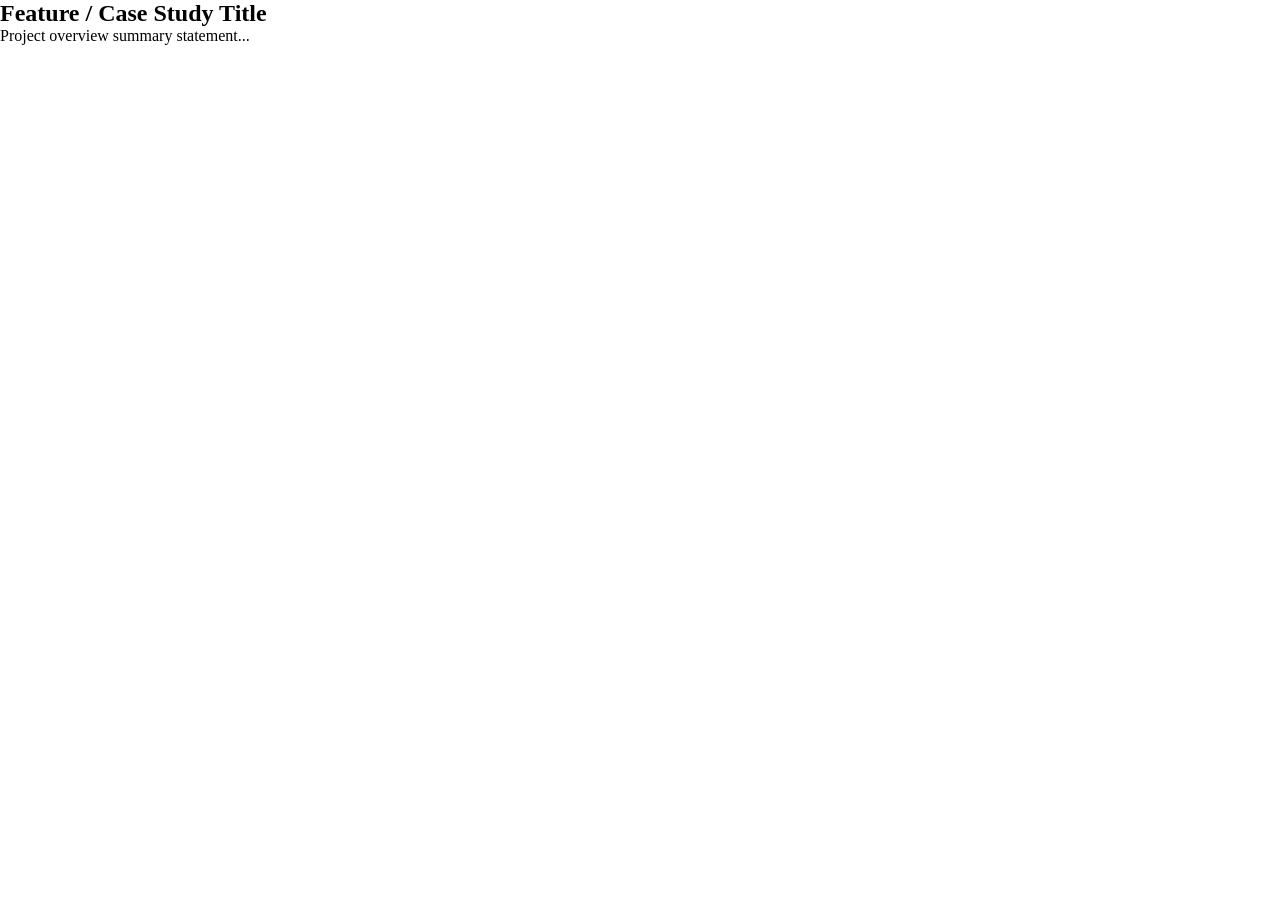
==== detail.html @ 11d143b5 "v1.0 - Foundational layout of HTML pages, CSS universal reset" ====
<!DOCTYPE html>
<html lang="en">
<head>
    <meta charset="UTF-8">
    <meta name="viewport" content="width=device-width, initial-scale=1.0">
    <title>Card Stack Demo</title>
    <link rel="stylesheet" href="css/style.css">
</head>
<body>
    <header class="site-header">
        
    </header>
    <main class="detail-layout">
        <section class="detail-hero">
            <h1>Feature / Case Study Title</h1>
            <p class="lead-text">Project overview summary statement...</p>
        </section>
        <section class="content-grid">
            
        </section>
    </main>
    <footer class="site-footer">

    </footer>
</body>
</html>
---- css/style.css ----
/* CSS Reset */
* {
    margin: 0px;
    padding: 0px;
}
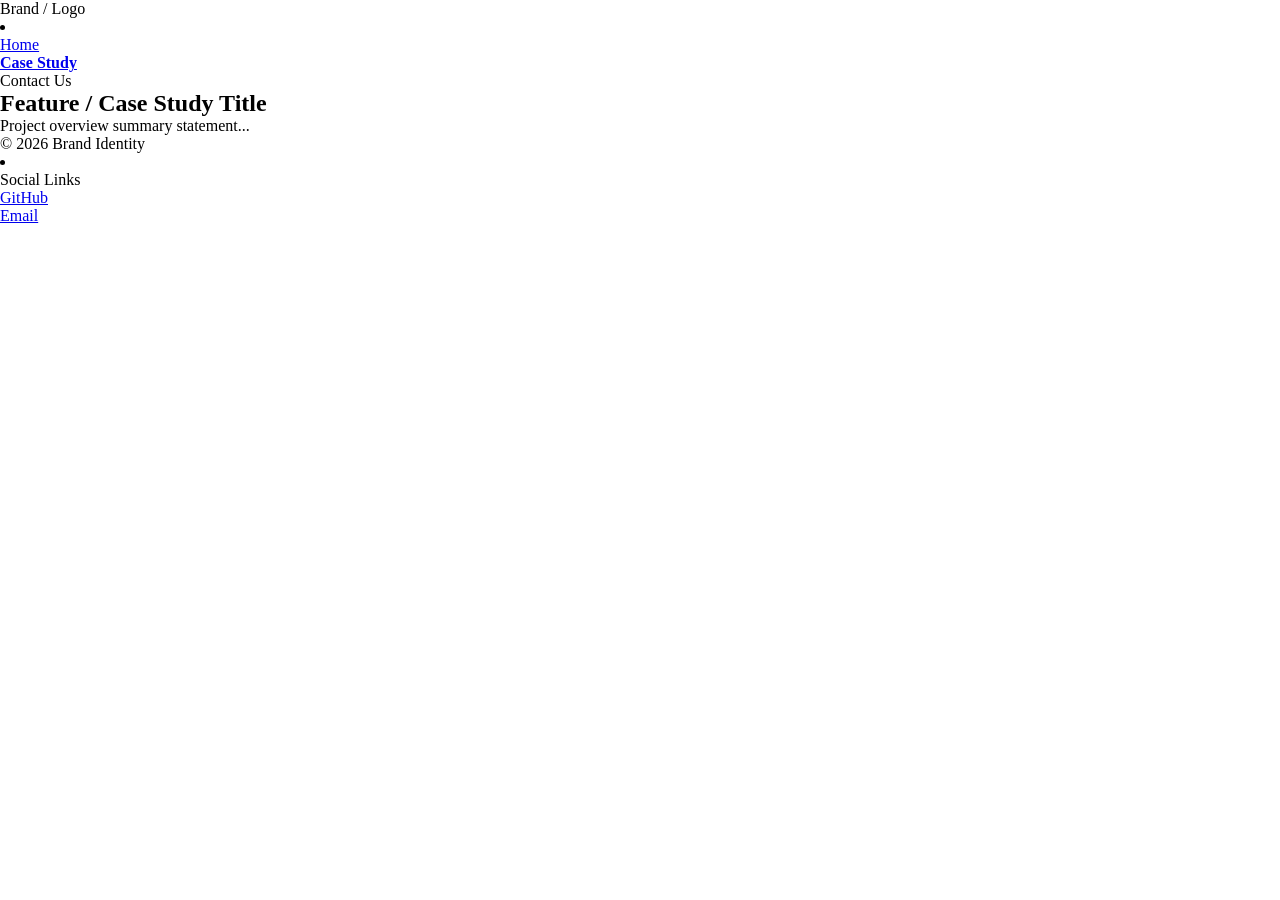
==== commit dbe4262e: "v1.1 - Hyperlink foundations in both HTML pages; Can now navigate between Index and Detail!" ====
--- a/detail.html
+++ b/detail.html
@@ -8,7 +8,14 @@
 </head>
 <body>
     <header class="site-header">
-        
+            <p>Brand / Logo</p>    <!-- PLACEHOLDER, WILL REPLACE WITH IMG-->
+            <nav class="nav-header">
+                <li>
+                    <ul><a href="index.html">Home</a></ul>
+                    <ul><a href="detail.html"><b>Case Study</b></a></ul>
+                    <ul>Contact Us</ul>
+                </li>
+            </nav>
     </header>
     <main class="detail-layout">
         <section class="detail-hero">
@@ -20,7 +27,14 @@
         </section>
     </main>
     <footer class="site-footer">
-
+            <p>&#169; 2026 Brand Identity</p>
+            <nav class="nav-footer">
+                <li>
+                    <ul>Social Links</ul>
+                    <ul><a href="https://github.com/kc-465" target="_blank">GitHub</a></ul>
+                    <ul><a href="mailto:kennyky.chau@mail.utoronto.ca">Email</a></ul>
+                </li>
+            </nav>
     </footer>
 </body>
 </html>
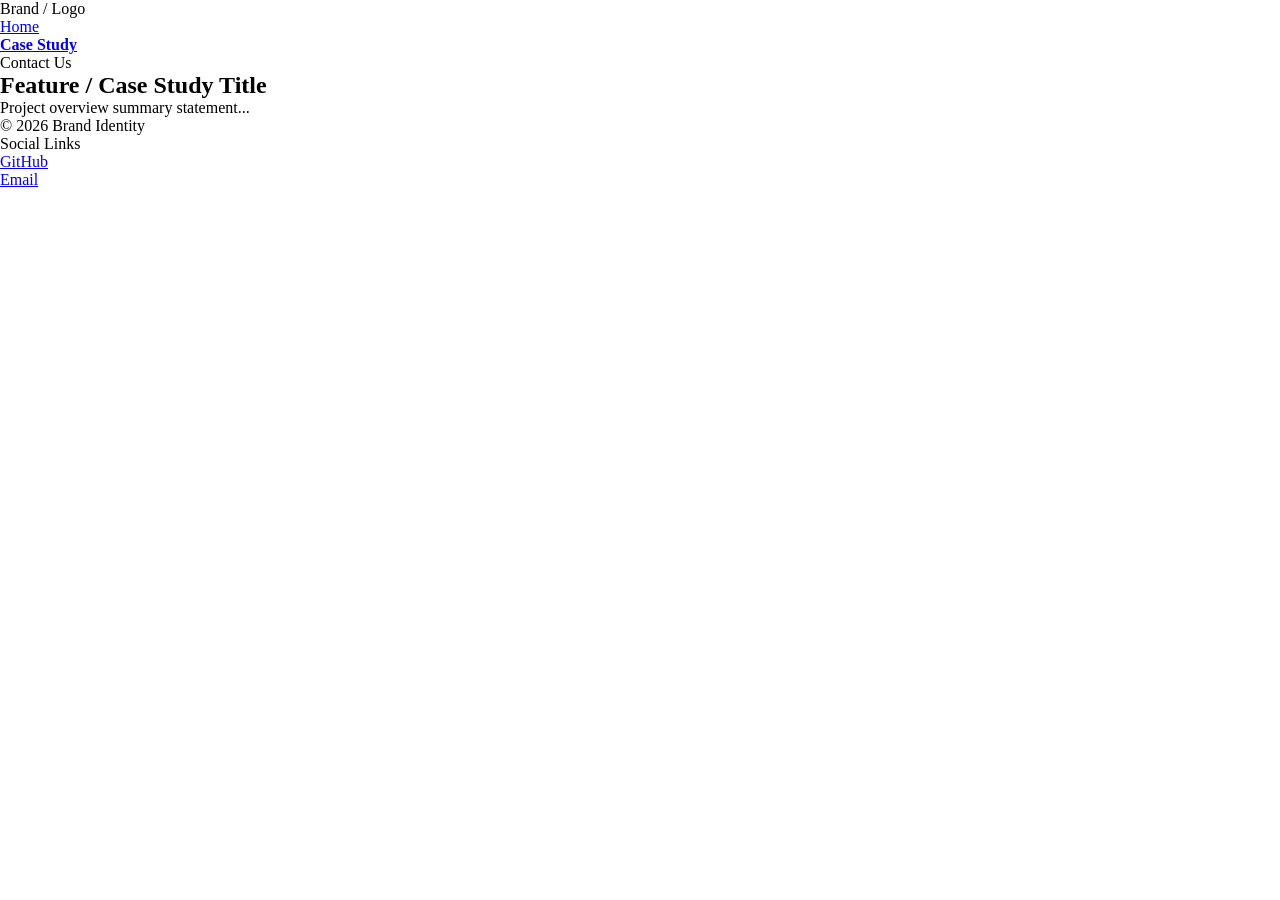
==== commit 2ca089bc: "v1.1a - Fixed incorrect HTML list formatting" ====
--- a/detail.html
+++ b/detail.html
@@ -10,11 +10,11 @@
     <header class="site-header">
             <p>Brand / Logo</p>    <!-- PLACEHOLDER, WILL REPLACE WITH IMG-->
             <nav class="nav-header">
-                <li>
-                    <ul><a href="index.html">Home</a></ul>
-                    <ul><a href="detail.html"><b>Case Study</b></a></ul>
-                    <ul>Contact Us</ul>
-                </li>
+                <ul>
+                    <li><a href="index.html">Home</a></li>
+                    <li><a href="detail.html"><b>Case Study</b></a></li>
+                    <li>Contact Us</li>
+                </ul>
             </nav>
     </header>
     <main class="detail-layout">
@@ -29,11 +29,11 @@
     <footer class="site-footer">
             <p>&#169; 2026 Brand Identity</p>
             <nav class="nav-footer">
-                <li>
-                    <ul>Social Links</ul>
-                    <ul><a href="https://github.com/kc-465" target="_blank">GitHub</a></ul>
-                    <ul><a href="mailto:kennyky.chau@mail.utoronto.ca">Email</a></ul>
-                </li>
+                <ul>
+                    <li>Social Links</li>
+                    <li><a href="https://github.com/kc-465" target="_blank">GitHub</a></li>
+                    <li><a href="mailto:kennyky.chau@mail.utoronto.ca">Email</a></li>
+                </ul>
             </nav>
     </footer>
 </body>
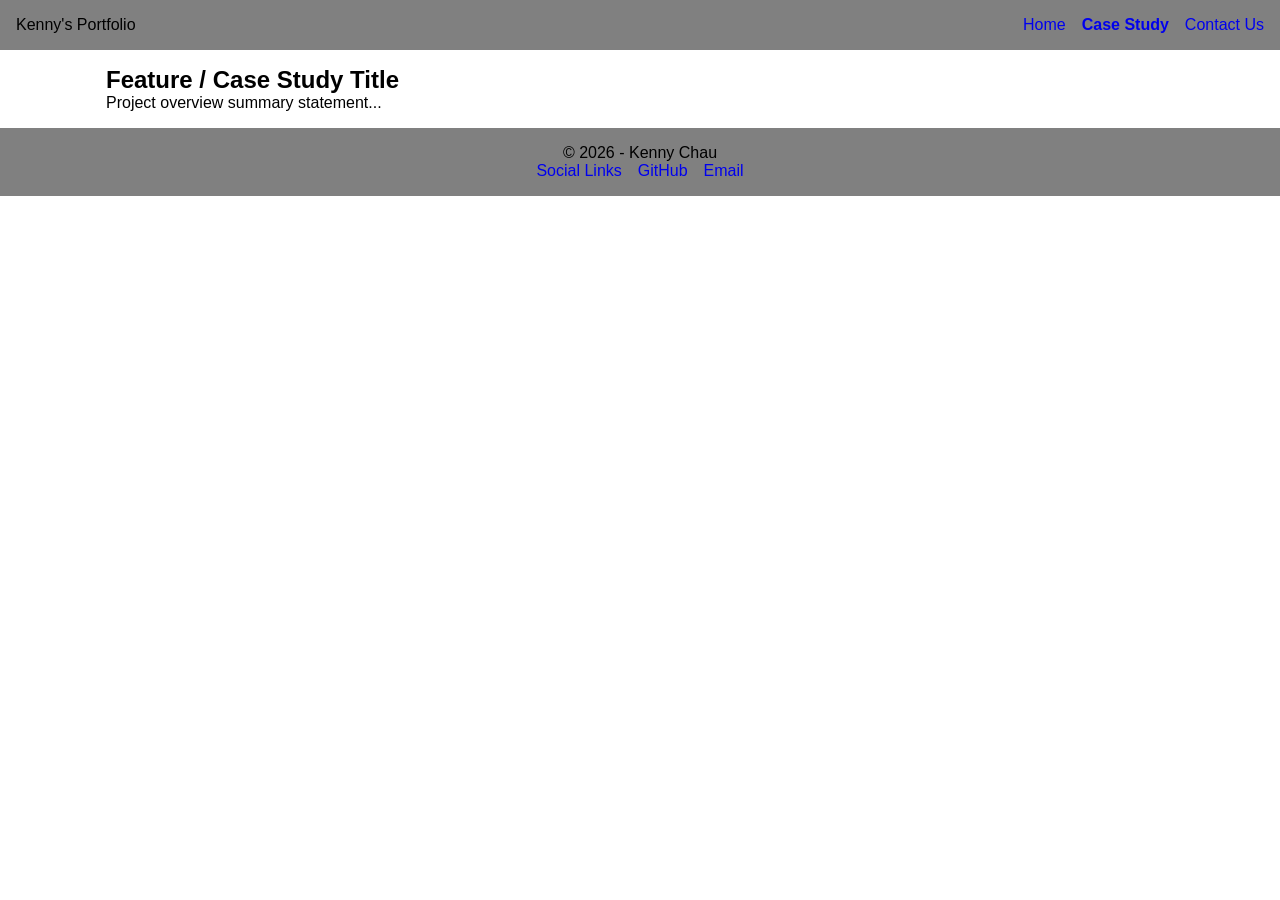
==== commit 9234067b: "v1.2 - Card gallery formatting in Index; Added a Favicon icon and changed the website theming to mat" ====
--- a/detail.html
+++ b/detail.html
@@ -3,19 +3,20 @@
 <head>
     <meta charset="UTF-8">
     <meta name="viewport" content="width=device-width, initial-scale=1.0">
-    <title>Card Stack Demo</title>
+    <title>Home | Kenny's Portfolio</title>
     <link rel="stylesheet" href="css/style.css">
+    <link rel="icon" href="resources/images/favicon.ico">
 </head>
 <body>
     <header class="site-header">
-            <p>Brand / Logo</p>    <!-- PLACEHOLDER, WILL REPLACE WITH IMG-->
-            <nav class="nav-header">
-                <ul>
-                    <li><a href="index.html">Home</a></li>
-                    <li><a href="detail.html"><b>Case Study</b></a></li>
-                    <li>Contact Us</li>
-                </ul>
-            </nav>
+        <div class="logo"><p>Kenny's Portfolio</p></div>  <!-- PLACEHOLDER, WILL REPLACE WITH IMG -->
+        <nav>
+            <ul class="nav-header">
+                <li><a href="index.html">Home</a></li>
+                <li><a href="detail.html"><b>Case Study</b></a></li>
+                <li><a href="#">Contact Us</a></li>
+            </ul>
+        </nav>
     </header>
     <main class="detail-layout">
         <section class="detail-hero">
@@ -27,10 +28,10 @@
         </section>
     </main>
     <footer class="site-footer">
-            <p>&#169; 2026 Brand Identity</p>
-            <nav class="nav-footer">
-                <ul>
-                    <li>Social Links</li>
+            <p>&copy; 2026 - Kenny Chau</p>
+            <nav>
+                <ul class="nav-footer">
+                    <li><a href="#">Social Links</a></li>
                     <li><a href="https://github.com/kc-465" target="_blank">GitHub</a></li>
                     <li><a href="mailto:kennyky.chau@mail.utoronto.ca">Email</a></li>
                 </ul>
--- a/css/style.css
+++ b/css/style.css
@@ -1,6 +1,82 @@
-/* CSS Reset */
+/* CSS RESET */
 * {
     margin: 0px;
     padding: 0px;
+    box-sizing: border-box;
+    font-family: "Roboto", Helvetica, sans-serif;
 }
 
+/* MASTER */
+.site-header, .site-footer {
+    display: flex;
+    flex-direction: column;
+    align-items: center;
+    padding: 1rem;
+    background-color: gray;
+}
+
+.nav-header, .nav-footer {
+    display: flex;
+    gap: 1rem;
+}
+
+ul {
+    list-style-type: none;
+}
+
+ul li a {
+    text-decoration: none;
+}
+
+/* INDEX */
+main {
+    margin: 0px auto;
+    max-width: 1100px;
+    padding: 1rem;
+}
+
+/*.hero-grid {
+
+}*/
+
+.cards-gallery {
+    display: flex;
+    flex-direction: column;
+    gap: 2rem;
+}
+
+.card {
+    background-color: lightgray;
+    padding: 2rem;
+    border-radius: 8px;
+}
+
+/* DETAIL *
+.content-grid {
+
+}
+*/
+
+/* MOBILE LAYOUT */
+@media(min-width:767px) {
+    main {
+        display:flex;
+        flex-direction: column;
+        flex-basis: 100%;
+    }
+}
+
+/* DESKTOP LAYOUT */
+@media(min-width:768px) {
+    .site-header, .cards-gallery {
+        flex-direction: row;
+    }
+    
+    .card {
+        flex-basis: 30%;
+    }
+
+    .site-header, .site-footer {
+        justify-content: space-between;
+    }
+}
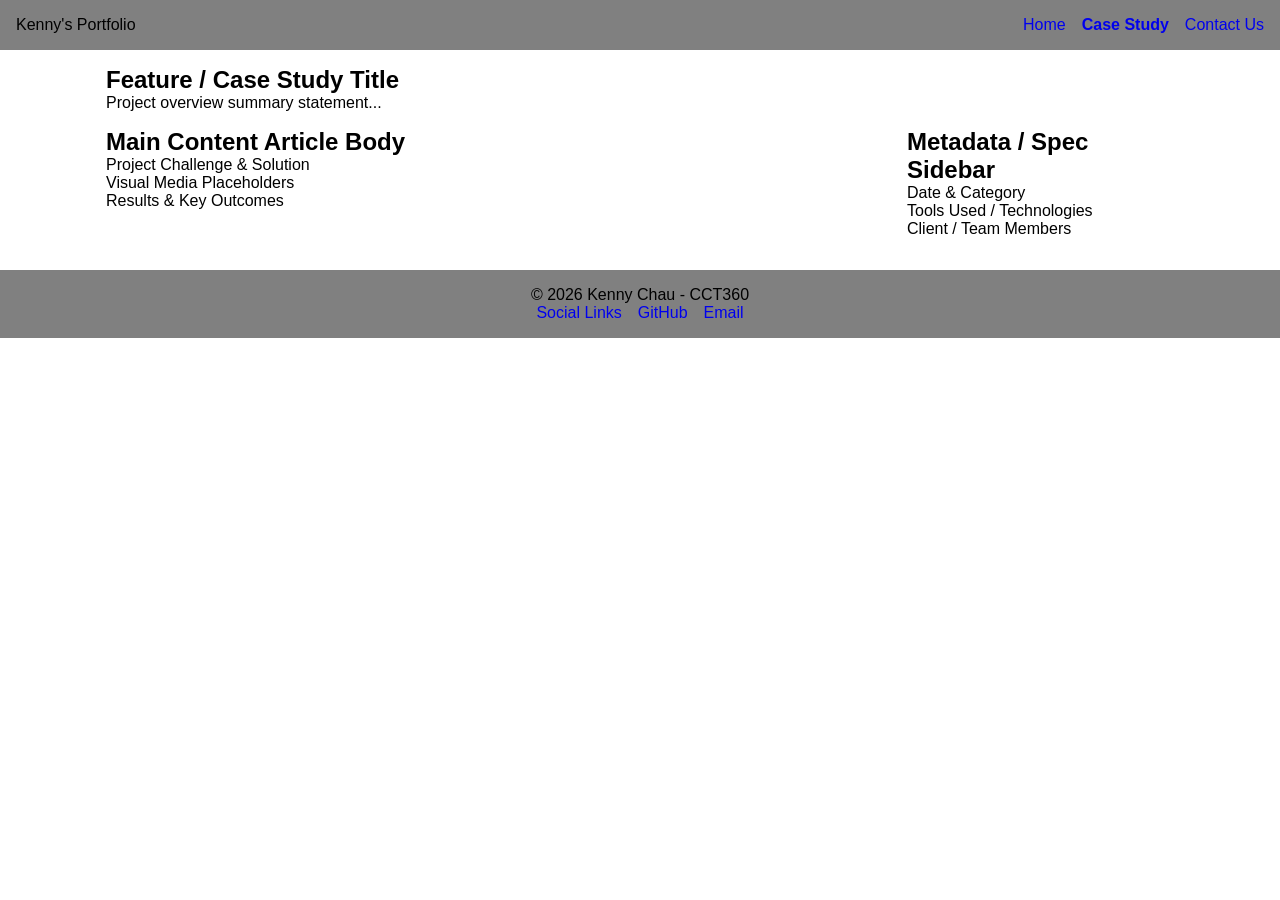
==== commit c0a1c42b: "v1.3 - Initial grid formatting (desktop devices only)" ====
--- a/detail.html
+++ b/detail.html
@@ -24,11 +24,22 @@
             <p class="lead-text">Project overview summary statement...</p>
         </section>
         <section class="content-grid">
-            
+            <div>
+                <h2>Main Content Article Body</h2>
+                <p>Project Challenge & Solution</p>
+                <p>Visual Media Placeholders</p>
+                <p>Results & Key Outcomes</p>
+            </div>
+            <div>
+                <h2>Metadata / Spec Sidebar</h2>
+                <p>Date & Category</p>
+                <p>Tools Used / Technologies</p>
+                <p>Client / Team Members</p>
+            </div>
         </section>
     </main>
     <footer class="site-footer">
-            <p>&copy; 2026 - Kenny Chau</p>
+            <p>&copy; 2026 Kenny Chau - CCT360</p>
             <nav>
                 <ul class="nav-footer">
                     <li><a href="#">Social Links</a></li>
--- a/css/style.css
+++ b/css/style.css
@@ -24,7 +24,7 @@
     list-style-type: none;
 }
 
-ul li a {
+a {
     text-decoration: none;
 }
 
@@ -35,14 +35,18 @@
     padding: 1rem;
 }
 
-/*.hero-grid {
-
-}*/
+.hero-grid {
+    display: grid;
+    grid-template-columns: 2fr 1fr;
+    padding-top: 1rem;
+    padding-bottom: 1rem;
+}
 
 .cards-gallery {
     display: flex;
     flex-direction: column;
     gap: 2rem;
+    grid-template-columns: repeat(auto-fit, minmax(280px, 1fr));
 }
 
 .card {
@@ -51,11 +55,13 @@
     border-radius: 8px;
 }
 
-/* DETAIL *
+/* DETAIL */
 .content-grid {
-
+    display: grid;
+    grid-template-columns: 3fr 1fr;
+    padding-top: 1rem;
+    padding-bottom: 1rem;
 }
-*/
 
 /* MOBILE LAYOUT */
 @media(min-width:767px) {
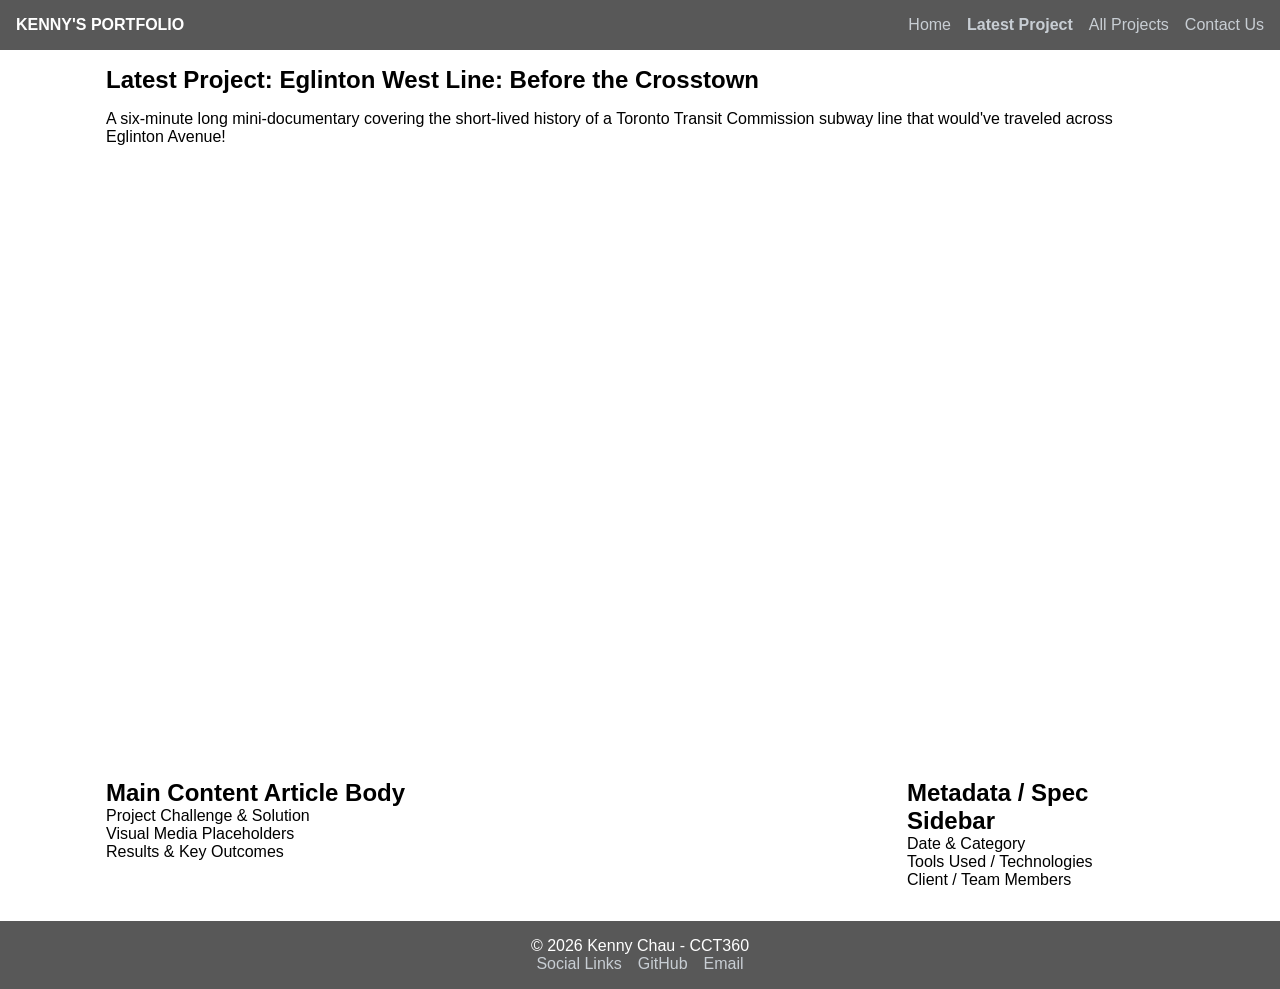
==== commit fc2fe8dc: "v1.4 - Substantial progress made contents found in Index and Detail pages" ====
--- a/detail.html
+++ b/detail.html
@@ -3,25 +3,30 @@
 <head>
     <meta charset="UTF-8">
     <meta name="viewport" content="width=device-width, initial-scale=1.0">
-    <title>Home | Kenny's Portfolio</title>
+    <title>Latest Project | Kenny's Portfolio</title>
     <link rel="stylesheet" href="css/style.css">
     <link rel="icon" href="resources/images/favicon.ico">
 </head>
 <body>
     <header class="site-header">
-        <div class="logo"><p>Kenny's Portfolio</p></div>  <!-- PLACEHOLDER, WILL REPLACE WITH IMG -->
+        <div class="logo"><p>KENNY'S PORTFOLIO</p></div>
         <nav>
             <ul class="nav-header">
                 <li><a href="index.html">Home</a></li>
-                <li><a href="detail.html"><b>Case Study</b></a></li>
-                <li><a href="#">Contact Us</a></li>
+                <li><a href="detail.html"><b>Latest Project</b></a></li>
+                <li><a href="#">All Projects</a></li>
+                <li><a href="mailto:kennyky.chau@mail.utoronto.ca">Contact Us</a></li>
             </ul>
         </nav>
     </header>
     <main class="detail-layout">
         <section class="detail-hero">
-            <h1>Feature / Case Study Title</h1>
-            <p class="lead-text">Project overview summary statement...</p>
+            <h1>Latest Project: Eglinton West Line: Before the Crosstown</h1>
+            <p class="lead-text">A six-minute long mini-documentary covering the short-lived history of a Toronto Transit Commission subway line that would've traveled across Eglinton Avenue!</p>
+            <div class="video-container">
+                <iframe src="https://www.youtube.com/embed/GwdD-fYCz4E"></iframe>
+            </div>
+
         </section>
         <section class="content-grid">
             <div>
--- a/css/style.css
+++ b/css/style.css
@@ -12,7 +12,13 @@
     flex-direction: column;
     align-items: center;
     padding: 1rem;
-    background-color: gray;
+    background-color: rgb(88, 88, 88);
+    color: white;
+}
+
+.logo p {
+    font-family: "Oswald", Impact, sans-serif;
+    font-weight: bold;
 }
 
 .nav-header, .nav-footer {
@@ -28,6 +34,18 @@
     text-decoration: none;
 }
 
+.nav-header a, .nav-footer a {
+    color: rgb(200, 206, 212);
+}
+
+.nav-header a:hover, .nav-footer a:hover {
+    color: rgb(175, 181, 187);
+}
+
+.nav-header :active, .nav-footer a:active {
+    color: white;
+}
+
 /* INDEX */
 main {
     margin: 0px auto;
@@ -37,7 +55,6 @@
 
 .hero-grid {
     display: grid;
-    grid-template-columns: 2fr 1fr;
     padding-top: 1rem;
     padding-bottom: 1rem;
 }
@@ -46,19 +63,45 @@
     display: flex;
     flex-direction: column;
     gap: 2rem;
-    grid-template-columns: repeat(auto-fit, minmax(280px, 1fr));
 }
 
 .card {
     background-color: lightgray;
     padding: 2rem;
     border-radius: 8px;
+    margin-top: auto;
+}
+
+.card h2 {
+    padding-bottom: 1rem;
 }
 
 /* DETAIL */
+.lead-text {
+    padding-top: 1rem;
+    padding-bottom: 1rem;
+}
+
+.video-container {
+    position: relative;
+    width: 100%;
+    overflow: hidden;
+    padding-top: 56.25%;
+}
+
+.video-container iframe {
+    position: absolute;
+    top: 0;
+    left: 0;
+    bottom: 0;
+    right: 0;
+    width: 100%;
+    height: 100%;
+    border: none;
+}
+
 .content-grid {
     display: grid;
-    grid-template-columns: 3fr 1fr;
     padding-top: 1rem;
     padding-bottom: 1rem;
 }
@@ -70,6 +113,10 @@
         flex-direction: column;
         flex-basis: 100%;
     }
+
+    .hero-grid, .card-gallery, .content-grid {
+        grid-template-columns: 1fr;
+    }
 }
 
 /* DESKTOP LAYOUT */
@@ -78,11 +125,23 @@
         flex-direction: row;
     }
     
+    .site-header, .site-footer {
+        justify-content: space-between;
+    }
+
+    .hero-grid {
+        grid-template-columns: 2fr 1fr;
+    }
+    
+    .card-gallery {
+        grid-template-columns: repeat(auto-fit, minmax(280px, 1fr));
+    }
+
     .card {
         flex-basis: 30%;
     }
-
-    .site-header, .site-footer {
-        justify-content: space-between;
+    
+    .content-grid {
+        grid-template-columns: 3fr 1fr;
     }
 }
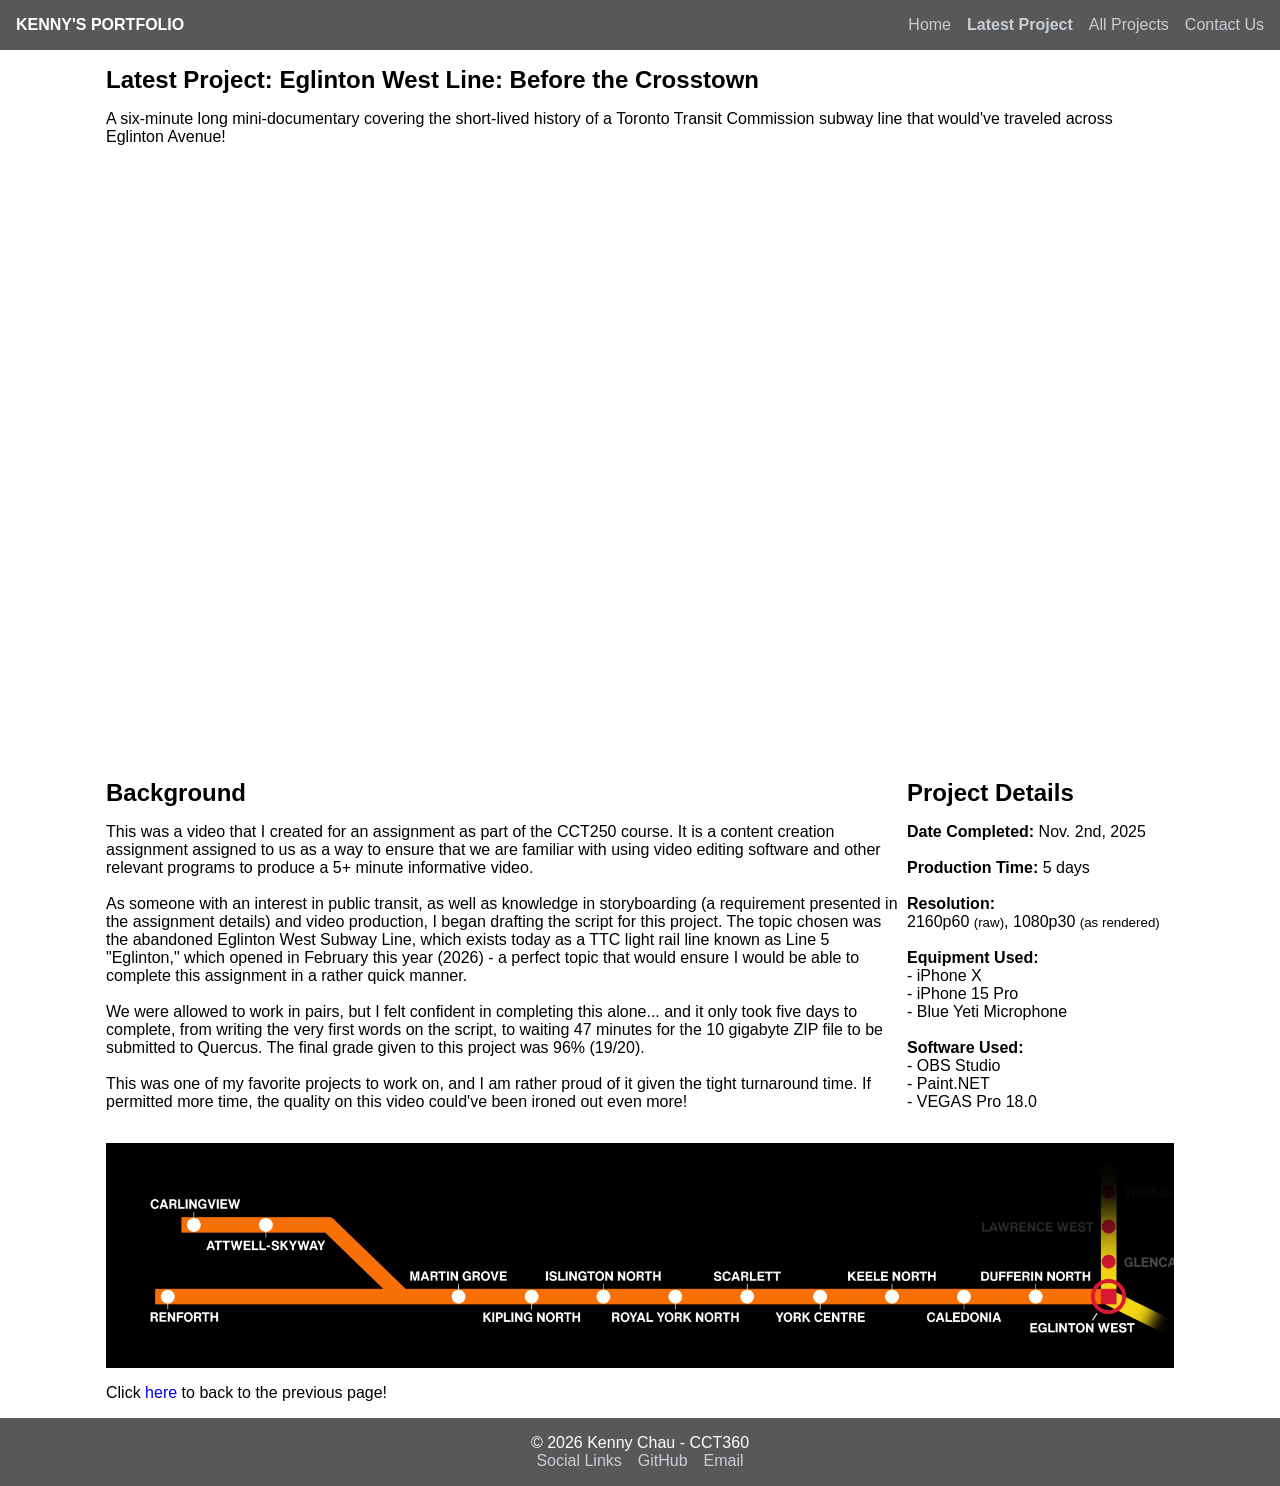
==== commit 0eaf0ce9: "v1.5 - Added media to all pages; Completed Details page" ====
--- a/detail.html
+++ b/detail.html
@@ -30,18 +30,37 @@
         </section>
         <section class="content-grid">
             <div>
-                <h2>Main Content Article Body</h2>
-                <p>Project Challenge & Solution</p>
-                <p>Visual Media Placeholders</p>
-                <p>Results & Key Outcomes</p>
+                <h2>Background</h2>
+                <p>
+                    This was a video that I created for an assignment as part of the CCT250 course. It is a content creation assignment assigned to us as a way to ensure that we are familiar with using video editing software and other relevant programs to produce a 5+ minute informative video.<br><br>
+                    As someone with an interest in public transit, as well as knowledge in storyboarding (a requirement  presented in the assignment details) and video production, I began drafting the script for this project. The topic chosen was the abandoned Eglinton West Subway Line, which exists today as a TTC light rail line known as Line 5 "Eglinton," which opened in February this year (2026) - a perfect topic that would ensure I would be able to complete this assignment in a rather quick manner.<br><br>
+                    We were allowed to work in pairs, but I felt confident in completing this alone... and it only took five days to complete, from writing the very first words on the script, to waiting 47 minutes for the 10 gigabyte ZIP file to be submitted to Quercus. The final grade given to this project was 96% (19/20).<br><br>
+                    This was one of my favorite projects to work on, and I am rather proud of it given the tight turnaround time. If permitted more time, the quality on this video could've been ironed out even more!
+                </p>
             </div>
             <div>
-                <h2>Metadata / Spec Sidebar</h2>
-                <p>Date & Category</p>
-                <p>Tools Used / Technologies</p>
-                <p>Client / Team Members</p>
+                <h2>Project Details</h2>
+                <p>
+                    <b>Date Completed:</b> Nov. 2nd, 2025<br><br>
+                    <b>Production Time:</b> 5 days<br><br>
+                    <b>Resolution:</b><br>2160p60 <small>(raw)</small>, 1080p30 <small>(as rendered)</small><br><br>
+                    <b>Equipment Used:</b>
+                    <ul>
+                        <li>- iPhone X</li>
+                        <li>- iPhone 15 Pro</li>
+                        <li>- Blue Yeti Microphone</li>
+                    </ul><br>
+                    <b>Software Used:</b>
+                    <ul>
+                        <li>- OBS Studio</li>
+                        <li>- Paint.NET</li>
+                        <li>- VEGAS Pro 18.0</li>
+                    </ul>
+                </p>
             </div>
         </section>
+        <img class="project-banner" src="resources/images/EglintonWestLineFakeMap.png" alt="Transit map focusing on an orange line with two branches"/>
+        <p>Click <a href="index.html">here</a> to back to the previous page!</p>
     </main>
     <footer class="site-footer">
             <p>&copy; 2026 Kenny Chau - CCT360</p>
--- a/css/style.css
+++ b/css/style.css
@@ -66,10 +66,16 @@
 }
 
 .card {
-    background-color: lightgray;
+    background-color: rgb(237, 237, 237);
     padding: 2rem;
     border-radius: 8px;
     margin-top: auto;
+}
+
+.card-media {
+    width: 100%;
+    margin-bottom: 1rem;
+    border-radius: 6px;
 }
 
 .card h2 {
@@ -103,6 +109,15 @@
 .content-grid {
     display: grid;
     padding-top: 1rem;
+    padding-bottom: 1rem;
+}
+
+.content-grid div, .content-grid h2 {
+    padding-bottom: 1rem;
+}
+
+.project-banner {
+    width: 100%;
     padding-bottom: 1rem;
 }
 
